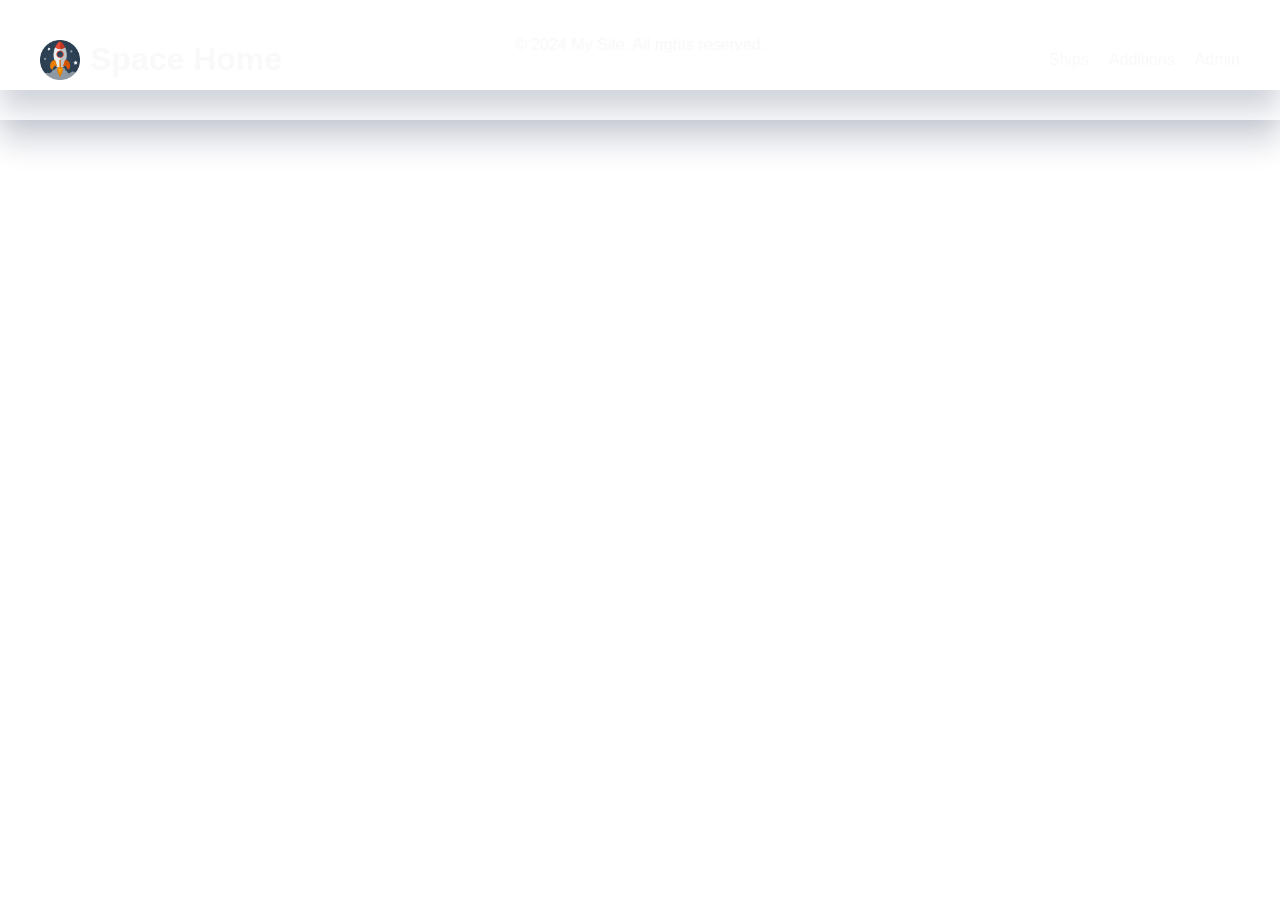
==== admin.html @ 9220127b "CSS" ====
<!DOCTYPE html>
<html lang="en">
  <head>
    <meta charset="UTF-8" />
    <meta name="viewport" content="width=device-width, initial-scale=1.0" />
    <title>Space Home</title>
    <link rel="stylesheet" href="styles/style.css" />
    <link rel="shortcut icon" href="./assets/Icon.png" type="image/x-icon" />
  </head>
  <body>
    <header class="site-header">
      <div class="container">
        <img src="./assets/Icon.png">
        <h1 class="site-title"><a href="./index.html">Space Home</a></h1>
        <nav class="site-nav">
          <div class="burger-menu">
            <div class="burger-line"></div>
            <div class="burger-line"></div>
            <div class="burger-line"></div>
          </div>
          <ul class="nav-links">
            <li><a href="./index.html">Ships</a></li>
            <li><a href="./form.html">Additions</a></li>
            <li><a href="./admin.html">Admin</a></li>
          </ul>
        </nav>
      </div>
    </header>

    <footer class="site-footer">
      <div class="container">
        <p>&copy; 2024 My Site. All rights reserved.</p>
      </div>
    </footer>

    <script src="script/offers.js"></script>
    <script src="script/script.js"></script>
    <script src="script/form.js"></script>
    
</html>
---- styles/style.css ----
@import url(housing.css);
@import url(form.css);

:root {
    --main-color: #0E1F4A;
    --black-color: #333333;
    --white-color: #F9F9F9;
    --white-color-dark: #DDDDDD;
}

body {
    font-family: Arial, sans-serif;
    margin: 0;
    padding: 0;
    background-color: var(--secondary-color);
    max-width: 100dvw;
    overflow-x: hidden;
}

main {
    margin-top: 120px;
}

h1 a {
    color: var(--secondary-color);
    text-decoration: none;
}

p {
    font-size: 1rem;
}

input::-webkit-inner-spin-button,
input::-webkit-outer-spin-button { 
    -webkit-appearance: none;
    margin:0;
}

.container {
    max-width: 1200px;
    margin: 0 auto;
    padding: 0 20px;
    overflow: hidden;
}
.container img{
    width: 40px;
    height: 40px;
    margin-right: 10px;
}

.site-header {
    background: url(https://i.ibb.co/87GbbFP/2799006.jpg) no-repeat;
    background-position: center;
    color: var(--white-color);
    padding: 20px 0;
    position: fixed;
    width: 100%;
    top: 0;
    left: 0;
    z-index: 1000;
    box-shadow: rgba(14, 29, 71, 0.2) 0px 20px 30px;
}

.site-header .container {
    display: flex;
    justify-content: space-between;
    align-items: center;
}

.site-title {
    margin-right: auto;
}

.site-nav ul {
    list-style: none;
    display: flex;
}

.site-nav ul li {
    margin-left: 20px;
}

.site-nav ul li:first-child {
    margin-left: 0;
}

.site-nav ul li a {
    text-decoration: none;
    color: var(--white-color);
}

.site-footer {
    background: url(https://i.ibb.co/87GbbFP/2799006.jpg) no-repeat;
    color: var(--white-color);
    padding: 20px 0;
    text-align: center;
    box-shadow: rgba(14, 29, 71, 0.2) 0px 20px 30px;
}

/* Burger Menu */
.burger-menu {
    display: none;
    flex-direction: column;
    cursor: pointer;
}

.burger-menu .burger-line {
    width: 25px;
    height: 3px;
    background-color: var(--white-color);
    margin: 3px;
    transition: all 0.3s ease;
}

@media screen and (max-width: 768px) {
    .burger-menu {
        display: flex;
    }

    .site-nav ul {
        display: none;
        flex-direction: column;
        width: 100%;
        text-align: center;
        position: absolute;
        top: 80px;
        right: 0;
        background-color: var(--white-color);
    }

    .site-nav ul.active {


        background-color: var(--main-color);
        display: flex;
    }

    .site-nav ul li {
        margin: 0;
        padding: 15px 0;
    }
}
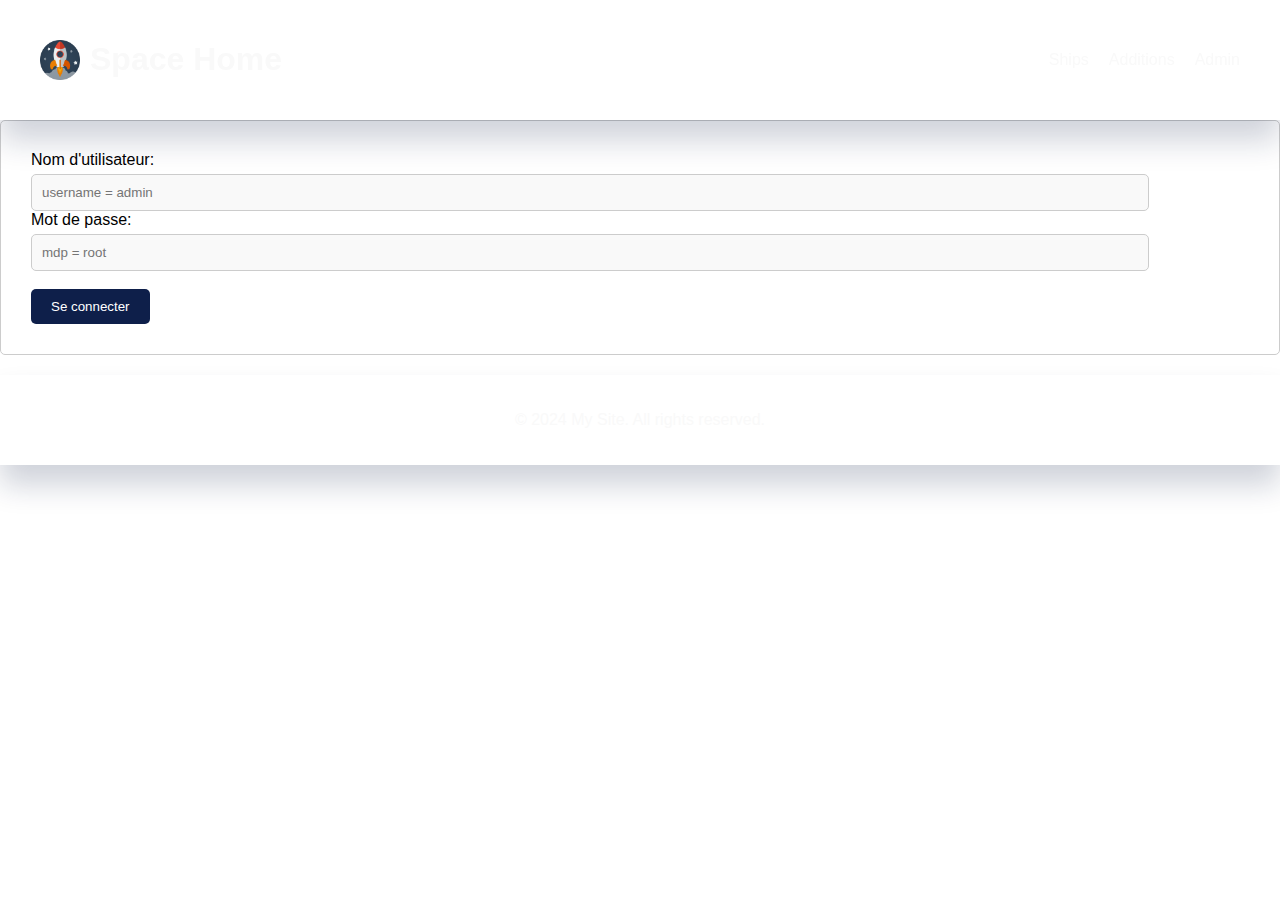
==== commit 4f9bde8f: "Add Form Informatioon" ====
--- a/admin.html
+++ b/admin.html
@@ -27,14 +27,35 @@
       </div>
     </header>
 
+    <main>
+      <form id="loginForm">
+        <label for="username">Nom d'utilisateur:</label><br>
+        <input type="text" id="username" name="username" required placeholder="username = admin"><br>
+        <label for="password">Mot de passe:</label><br>
+        <input type="password" id="password" name="password" required placeholder="mdp = root"><br><br>
+        <button type="submit">Se connecter</button>
+    </form>
+    </main>
     <footer class="site-footer">
       <div class="container">
         <p>&copy; 2024 My Site. All rights reserved.</p>
       </div>
     </footer>
+  <script>
+     document.getElementById("loginForm").addEventListener("submit", function(event) {
+        event.preventDefault(); // Prevent the form from submitting
 
-    <script src="script/offers.js"></script>
-    <script src="script/script.js"></script>
-    <script src="script/form.js"></script>
+        var username = document.getElementById("username").value;
+        var password = document.getElementById("password").value;
+
+        // Vérification des identifiants
+        if (username === "admin" && password === "root") {
+            alert("Connexion réussie !");
+            window.location.href = './index-remove.html';
+        } else {
+            alert("Identifiant ou mot de passe incorrect !");
+        }
+    });
+  </script>
     
 </html>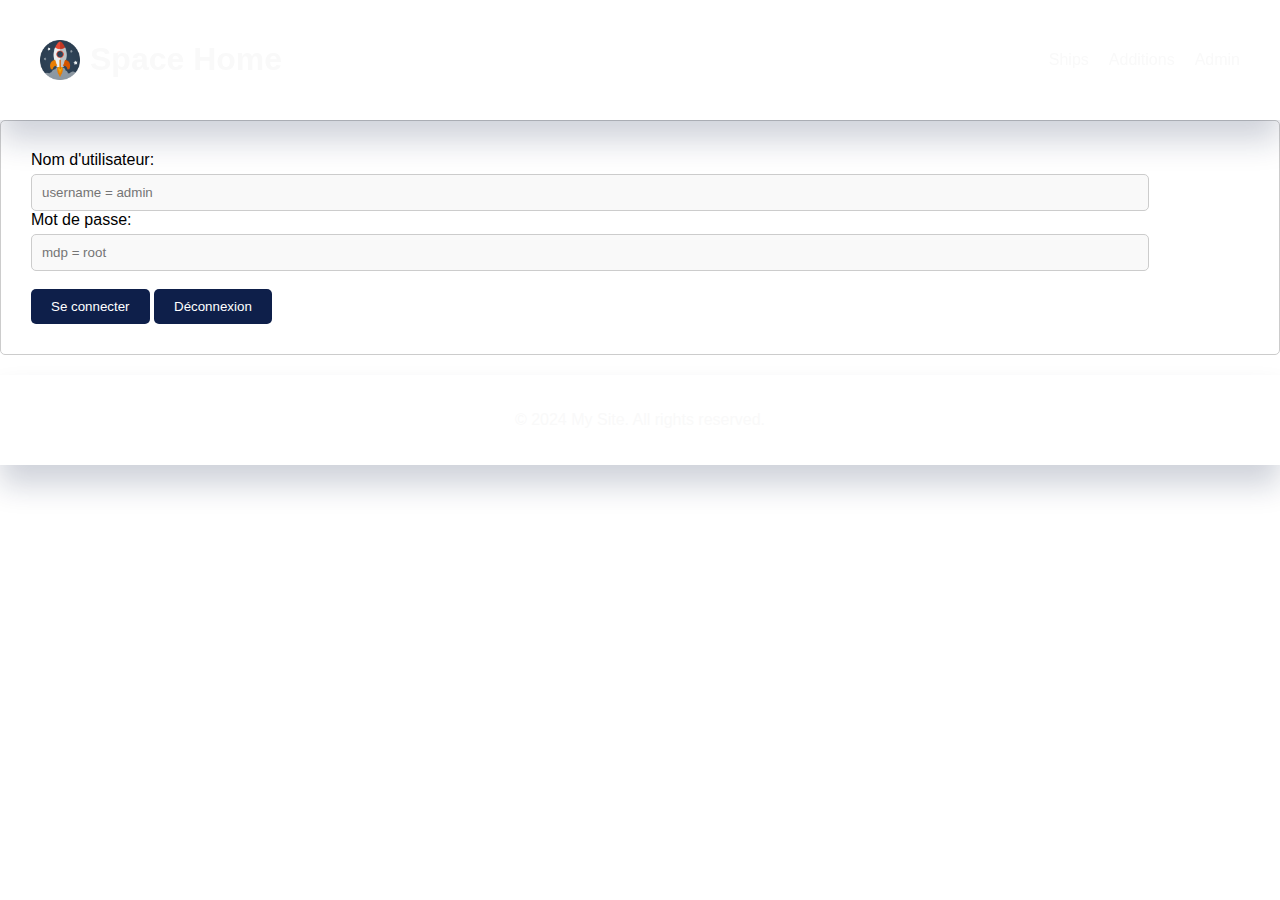
==== commit d6f290c8: "Meilleur logique" ====
--- a/admin.html
+++ b/admin.html
@@ -34,6 +34,7 @@
         <label for="password">Mot de passe:</label><br>
         <input type="password" id="password" name="password" required placeholder="mdp = root"><br><br>
         <button type="submit">Se connecter</button>
+        <button onclick="logout()">Déconnexion</button>
     </form>
     </main>
     <footer class="site-footer">
@@ -41,21 +42,27 @@
         <p>&copy; 2024 My Site. All rights reserved.</p>
       </div>
     </footer>
+    
+    <script src="script/script.js"></script>
   <script>
      document.getElementById("loginForm").addEventListener("submit", function(event) {
-        event.preventDefault(); // Prevent the form from submitting
+        event.preventDefault();
 
         var username = document.getElementById("username").value;
         var password = document.getElementById("password").value;
 
-        // Vérification des identifiants
         if (username === "admin" && password === "root") {
             alert("Connexion réussie !");
-            window.location.href = './index-remove.html';
+            localStorage.setItem("LoggedIn", "true");
+            window.location.href = './index.html';
         } else {
             alert("Identifiant ou mot de passe incorrect !");
         }
     });
+
+    function logout() {
+        localStorage.removeItem("LoggedIn");
+        window.location.href = './index.html';
+    }
   </script>
-    
-</html>+</html>
